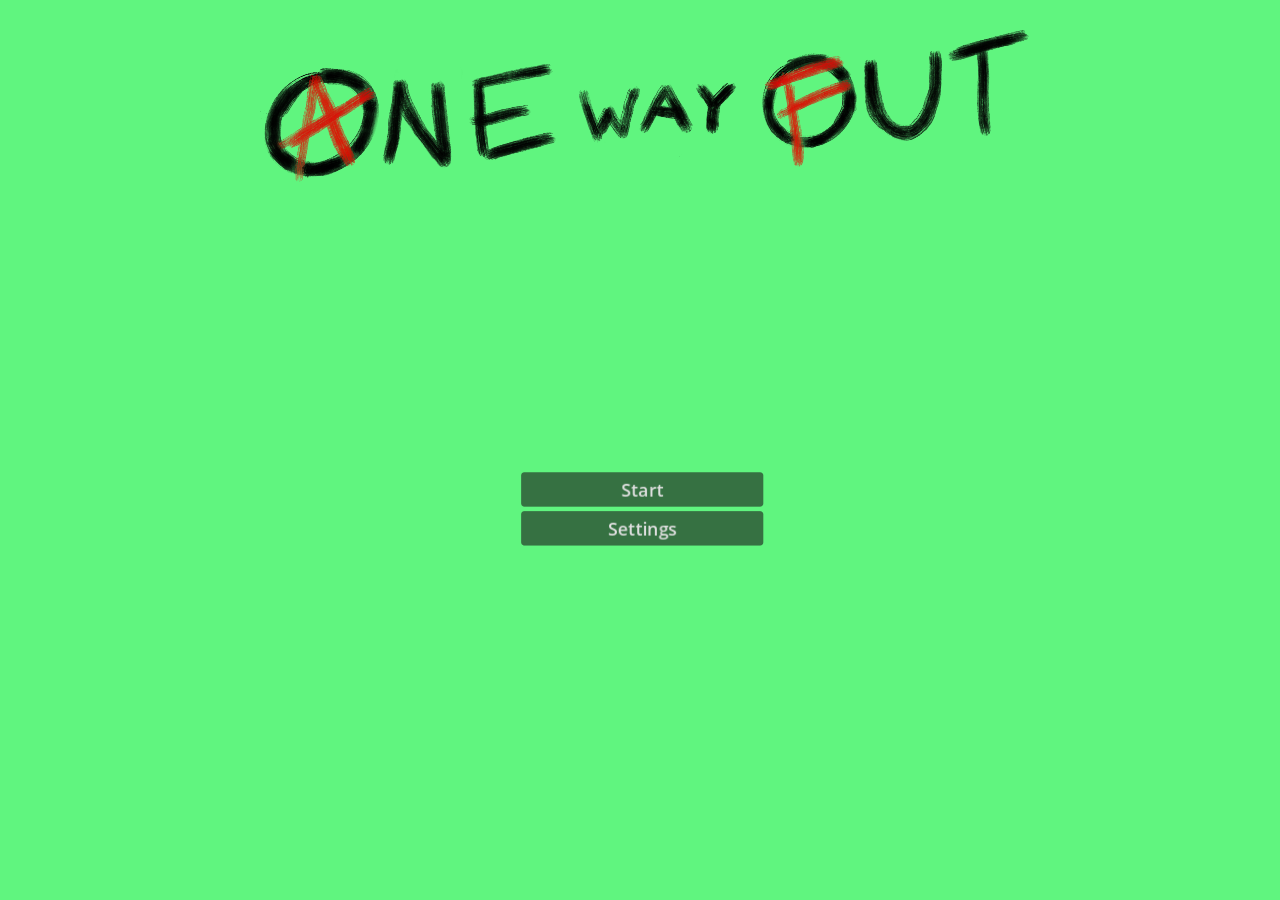
==== docs/game/index.html @ 71abdaa6 "Added web export of the game" ====
<!DOCTYPE html>
<html lang="en">
	<head>
		<meta charset="utf-8">
		<meta name="viewport" content="width=device-width, user-scalable=no, initial-scale=1.0">
		<title>one way out v0.0.1</title>
		<style>
html, body, #canvas {
	margin: 0;
	padding: 0;
	border: 0;
}

body {
	color: white;
	background-color: black;
	overflow: hidden;
	touch-action: none;
}

#canvas {
	display: block;
}

#canvas:focus {
	outline: none;
}

#status, #status-splash, #status-progress {
	position: absolute;
	left: 0;
	right: 0;
}

#status, #status-splash {
	top: 0;
	bottom: 0;
}

#status {
	background-color: #83836e;
	display: flex;
	flex-direction: column;
	justify-content: center;
	align-items: center;
	visibility: hidden;
}

#status-splash {
	max-height: 100%;
	max-width: 100%;
	margin: auto;
}

#status-splash.show-image--false {
	display: none;
}

#status-splash.fullsize--true {
	height: 100%;
	width: 100%;
	object-fit: contain;
}

#status-splash.use-filter--false {
	image-rendering: pixelated;
}

#status-progress, #status-notice {
	display: none;
}

#status-progress {
	bottom: 10%;
	width: 50%;
	margin: 0 auto;
}

#status-notice {
	background-color: #5b3943;
	border-radius: 0.5rem;
	border: 1px solid #9b3943;
	color: #e0e0e0;
	font-family: 'Noto Sans', 'Droid Sans', Arial, sans-serif;
	line-height: 1.3;
	margin: 0 2rem;
	overflow: hidden;
	padding: 1rem;
	text-align: center;
	z-index: 1;
}
		</style>
		<link id="-gd-engine-icon" rel="icon" type="image/png" href="index.icon.png" />
<link rel="apple-touch-icon" href="index.apple-touch-icon.png"/>

	</head>
	<body>
		<canvas id="canvas">
			Your browser does not support the canvas tag.
		</canvas>

		<noscript>
			Your browser does not support JavaScript.
		</noscript>

		<div id="status">
			<img id="status-splash" class="show-image--true fullsize--true use-filter--true" src="index.png" alt="">
			<progress id="status-progress"></progress>
			<div id="status-notice"></div>
		</div>

		<script src="index.js"></script>
		<script>
const GODOT_CONFIG = {"args":[],"canvasResizePolicy":2,"emscriptenPoolSize":8,"ensureCrossOriginIsolationHeaders":true,"executable":"index","experimentalVK":false,"fileSizes":{"index.pck":15130488,"index.wasm":39514754},"focusCanvas":true,"gdextensionLibs":[],"godotPoolSize":4};
const GODOT_THREADS_ENABLED = false;
const engine = new Engine(GODOT_CONFIG);

(function () {
	const statusOverlay = document.getElementById('status');
	const statusProgress = document.getElementById('status-progress');
	const statusNotice = document.getElementById('status-notice');

	let initializing = true;
	let statusMode = '';

	function setStatusMode(mode) {
		if (statusMode === mode || !initializing) {
			return;
		}
		if (mode === 'hidden') {
			statusOverlay.remove();
			initializing = false;
			return;
		}
		statusOverlay.style.visibility = 'visible';
		statusProgress.style.display = mode === 'progress' ? 'block' : 'none';
		statusNotice.style.display = mode === 'notice' ? 'block' : 'none';
		statusMode = mode;
	}

	function setStatusNotice(text) {
		while (statusNotice.lastChild) {
			statusNotice.removeChild(statusNotice.lastChild);
		}
		const lines = text.split('\n');
		lines.forEach((line) => {
			statusNotice.appendChild(document.createTextNode(line));
			statusNotice.appendChild(document.createElement('br'));
		});
	}

	function displayFailureNotice(err) {
		console.error(err);
		if (err instanceof Error) {
			setStatusNotice(err.message);
		} else if (typeof err === 'string') {
			setStatusNotice(err);
		} else {
			setStatusNotice('An unknown error occurred.');
		}
		setStatusMode('notice');
		initializing = false;
	}

	const missing = Engine.getMissingFeatures({
		threads: GODOT_THREADS_ENABLED,
	});

	if (missing.length !== 0) {
		if (GODOT_CONFIG['serviceWorker'] && GODOT_CONFIG['ensureCrossOriginIsolationHeaders'] && 'serviceWorker' in navigator) {
			let serviceWorkerRegistrationPromise;
			try {
				serviceWorkerRegistrationPromise = navigator.serviceWorker.getRegistration();
			} catch (err) {
				serviceWorkerRegistrationPromise = Promise.reject(new Error('Service worker registration failed.'));
			}
			// There's a chance that installing the service worker would fix the issue
			Promise.race([
				serviceWorkerRegistrationPromise.then((registration) => {
					if (registration != null) {
						return Promise.reject(new Error('Service worker already exists.'));
					}
					return registration;
				}).then(() => engine.installServiceWorker()),
				// For some reason, `getRegistration()` can stall
				new Promise((resolve) => {
					setTimeout(() => resolve(), 2000);
				}),
			]).then(() => {
				// Reload if there was no error.
				window.location.reload();
			}).catch((err) => {
				console.error('Error while registering service worker:', err);
			});
		} else {
			// Display the message as usual
			const missingMsg = 'Error\nThe following features required to run Godot projects on the Web are missing:\n';
			displayFailureNotice(missingMsg + missing.join('\n'));
		}
	} else {
		setStatusMode('progress');
		engine.startGame({
			'onProgress': function (current, total) {
				if (current > 0 && total > 0) {
					statusProgress.value = current;
					statusProgress.max = total;
				} else {
					statusProgress.removeAttribute('value');
					statusProgress.removeAttribute('max');
				}
			},
		}).then(() => {
			setStatusMode('hidden');
		}, displayFailureNotice);
	}
}());
		</script>
	</body>
</html>
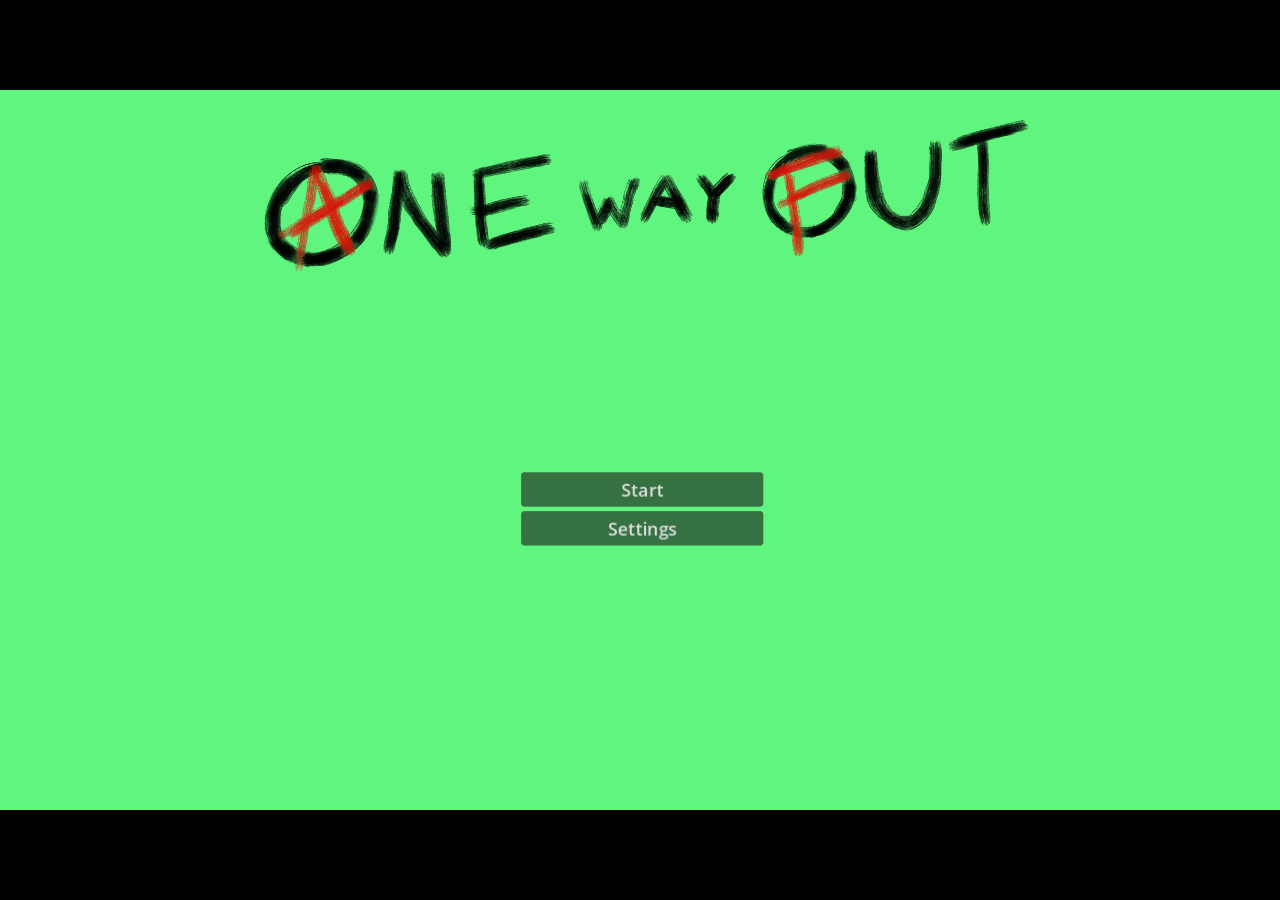
==== commit afef98ef: "Trying to fix button anchoring issues" ====
--- a/docs/game/index.html
+++ b/docs/game/index.html
@@ -111,7 +111,7 @@
 
 		<script src="index.js"></script>
 		<script>
-const GODOT_CONFIG = {"args":[],"canvasResizePolicy":2,"emscriptenPoolSize":8,"ensureCrossOriginIsolationHeaders":true,"executable":"index","experimentalVK":false,"fileSizes":{"index.pck":15130488,"index.wasm":39514754},"focusCanvas":true,"gdextensionLibs":[],"godotPoolSize":4};
+const GODOT_CONFIG = {"args":[],"canvasResizePolicy":2,"emscriptenPoolSize":8,"ensureCrossOriginIsolationHeaders":true,"executable":"index","experimentalVK":false,"fileSizes":{"index.pck":15130424,"index.wasm":39514754},"focusCanvas":true,"gdextensionLibs":[],"godotPoolSize":4};
 const GODOT_THREADS_ENABLED = false;
 const engine = new Engine(GODOT_CONFIG);
 
